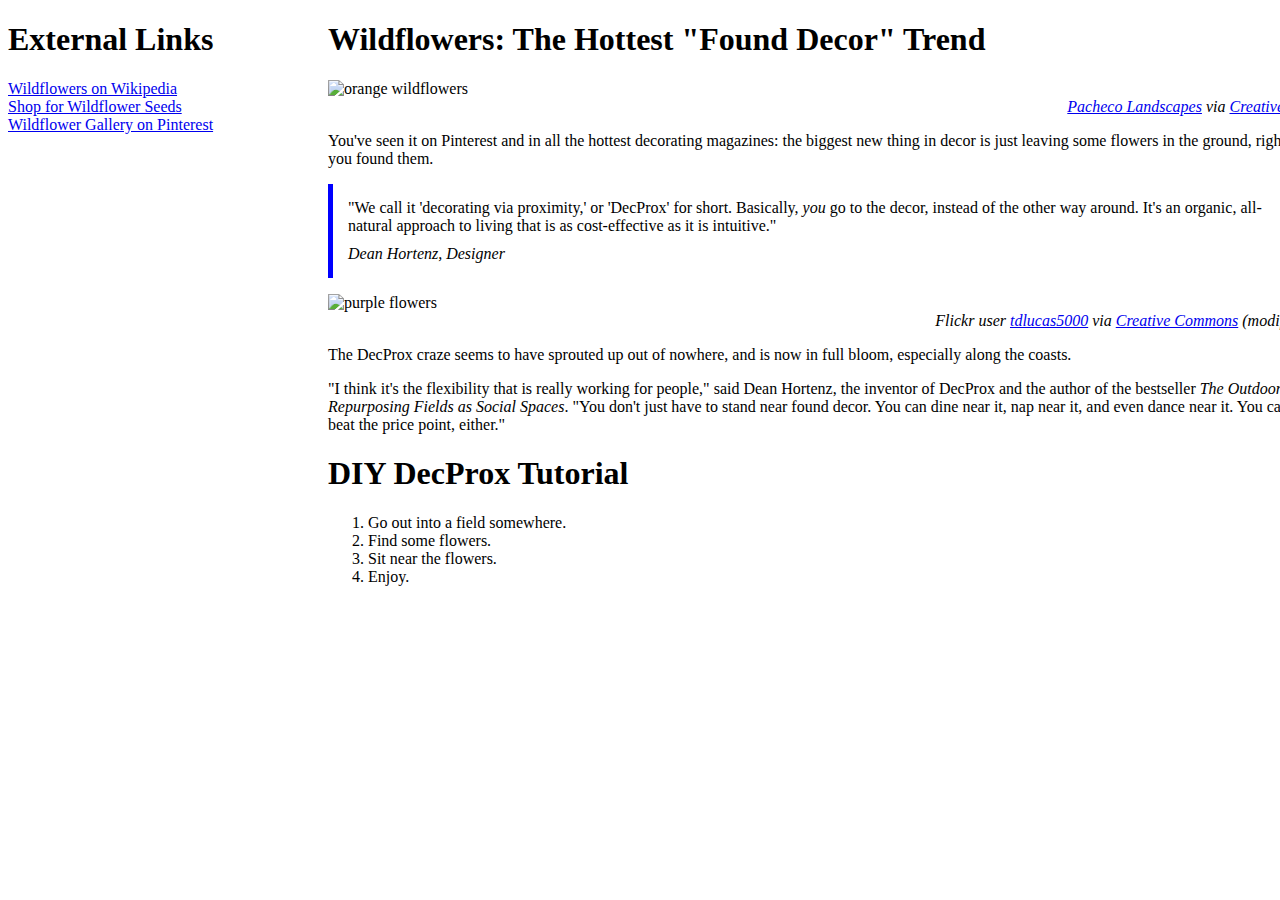
==== css/responsive-design/index.html @ 19c4f71e "assignment" ====
<!DOCTYPE html>
<html>
<head>
  <title>Wildflowers Article</title>
  <link rel="stylesheet" type="text/css" href="style.css">
</head>
<body>
  <section id="external-links">
    <h1>External Links</h1>
    <ul>
      <li><a href="https://en.wikipedia.org/wiki/Wildflower">Wildflowers on Wikipedia</a></li>
      <li><a href="http://www.americanmeadows.com/wildflower-seeds">Shop for Wildflower Seeds</a></li>
      <li><a href="https://www.pinterest.com/pscheen/wildflowers/">Wildflower Gallery on Pinterest</a></li>
    </ul>
  </section>
  <main class="mainstyle">
    <h1>Wildflowers: The Hottest "Found Decor" Trend</h1>
    <figure>
      <img src="images/orange_flowers.jpg" alt="orange wildflowers">
      <figcaption><a href="https://www.flickr.com/photos/pachecophotography/5595444482/in/[base64]">Pacheco Landscapes</a> via <a href="https://creativecommons.org/licenses/by-nd/2.0/">Creative Commons</a></figcaption>
    </figure>
    <p>You've seen it on Pinterest and in all the hottest decorating magazines: the biggest new thing in decor is just leaving some flowers in the ground, right where you found them.</p>
    <blockquote>
      "We call it 'decorating via proximity,' or 'DecProx' for short. Basically, <em>you</em> go to the decor, instead of the other way around. It's an organic, all-natural approach to living that is as cost-effective as it is intuitive."
      <cite>Dean Hortenz, Designer</cite>
    </blockquote>
    <figure>
      <img src="images/purple_flowers.jpg" alt="purple flowers">
      <figcaption>Flickr user <a href="https://www.flickr.com/photos/tdlucas5000/16589511247/in/[base64]">tdlucas5000</a> via <a href="https://creativecommons.org/licenses/by/2.0/">Creative Commons</a> (modified image)</figcaption>
    </figure>
    <p>The DecProx craze seems to have sprouted up out of nowhere, and is now in full bloom, especially along the coasts.</p>
    <p>"I think it's the flexibility that is really working for people," said Dean Hortenz, the inventor of DecProx and the author of the bestseller <em>The Outdoor Home: Repurposing Fields as Social Spaces</em>. "You don't just have to stand near found decor. You can dine near it, nap near it, and even dance near it. You can't really beat the price point, either."</p>
    <h1>DIY DecProx Tutorial</h1>
    <ol>
      <li>Go out into a field somewhere.</li>
      <li>Find some flowers.</li>
      <li>Sit near the flowers.</li>
      <li>Enjoy.</li>
    </ol>
  </main>
</body>
</html>
---- css/responsive-design/style.css ----
body{
  max-width: 960px;
}

blockquote {
  border-left: 5px solid blue;
  padding: 15px;
  margin-left: 0px;
}

cite {
  display: block;
  margin-top: 10px;
}

#external-links ul {
  list-style-type: none;
  padding-left: 0px;
}

#external-links section {
  width: 20%;
  display:inline-block;
  vertical-align: top;
}

.mainstyle {
  margin-left:25%;
  width: 80%;
  display:inline-block;
  vertical-align: top;
  position: absolute;
  top: 0px;
}
/* you're welcome to edit the
image, figure, and figcaption CSS if you'd like, 
but it's optional! */

img {
  width: 100%;
}

figure {
  margin-left: 0px;
  margin-right: 0px;
}

figcaption {
  font-style: italic;
  text-align: right;
}

@media screen and (max-width: 500px) {
  body {
    background-color: hotpink;
  }
}

@media screen and (max-width: 500px) {
  h1 {
    font-size: 50%;
  }
}

@media screen and (max-width: 500px) {
  .mainstyle > h1 {
    font: green;
  }
}
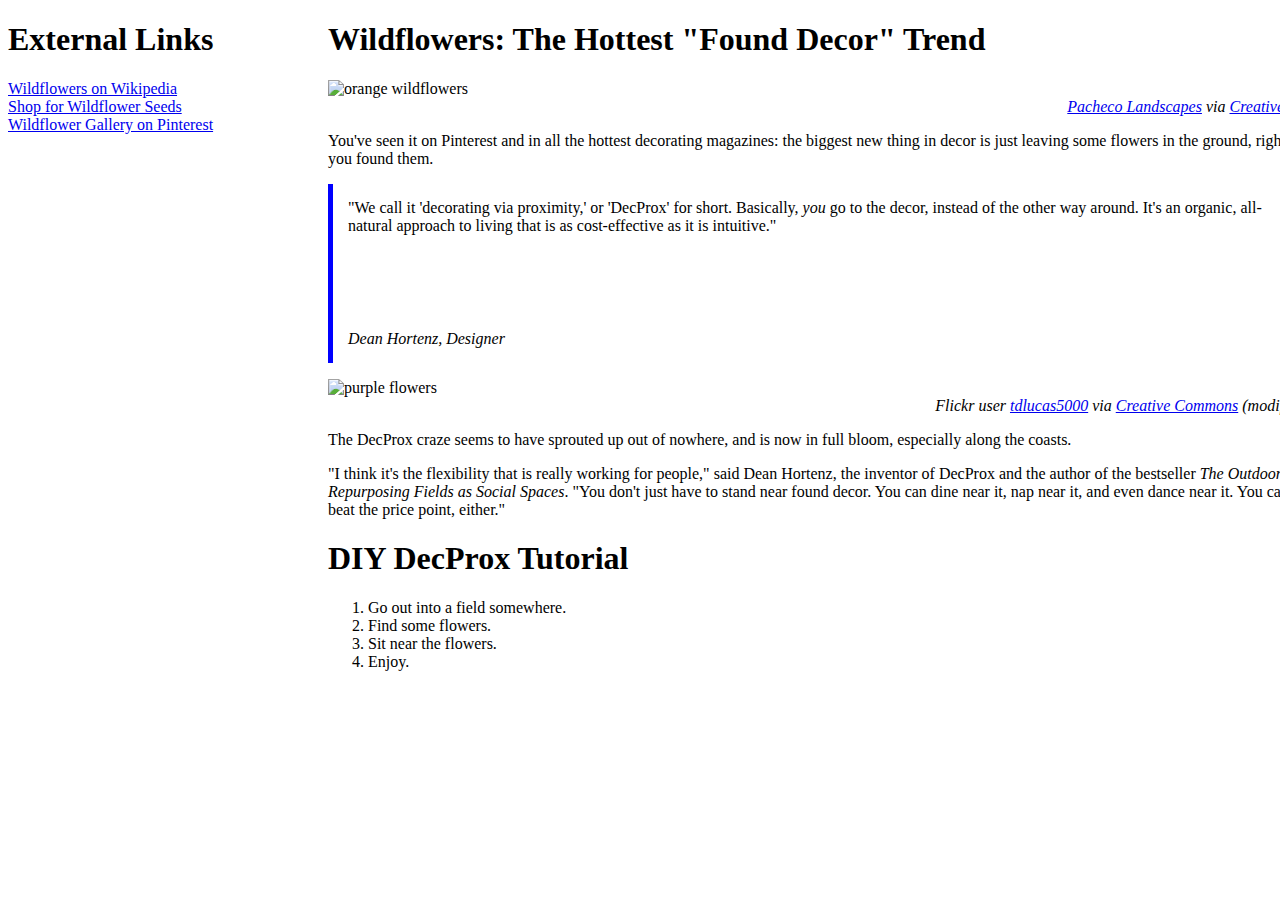
==== commit 561e9a7f: "website" ====
--- a/css/responsive-design/index.html
+++ b/css/responsive-design/index.html
@@ -3,6 +3,7 @@
 <head>
   <title>Wildflowers Article</title>
   <link rel="stylesheet" type="text/css" href="style.css">
+  <meta name="viewport" content="width=device-width, initial-scale=1">
 </head>
 <body>
   <section id="external-links">
--- a/css/responsive-design/style.css
+++ b/css/responsive-design/style.css
@@ -3,6 +3,9 @@
 }
 
 blockquote {
+  border-left: 2% solid blue;
+  padding: 3%;
+  margin-left: 0%;
   border-left: 5px solid blue;
   padding: 15px;
   margin-left: 0px;
@@ -10,16 +13,16 @@
 
 cite {
   display: block;
-  margin-top: 10px;
+  margin-top: 10%;
 }
 
 #external-links ul {
   list-style-type: none;
-  padding-left: 0px;
+  padding-left: 0%;
 }
 
 #external-links section {
-  width: 20%;
+  width: 30%;
   display:inline-block;
   vertical-align: top;
 }
